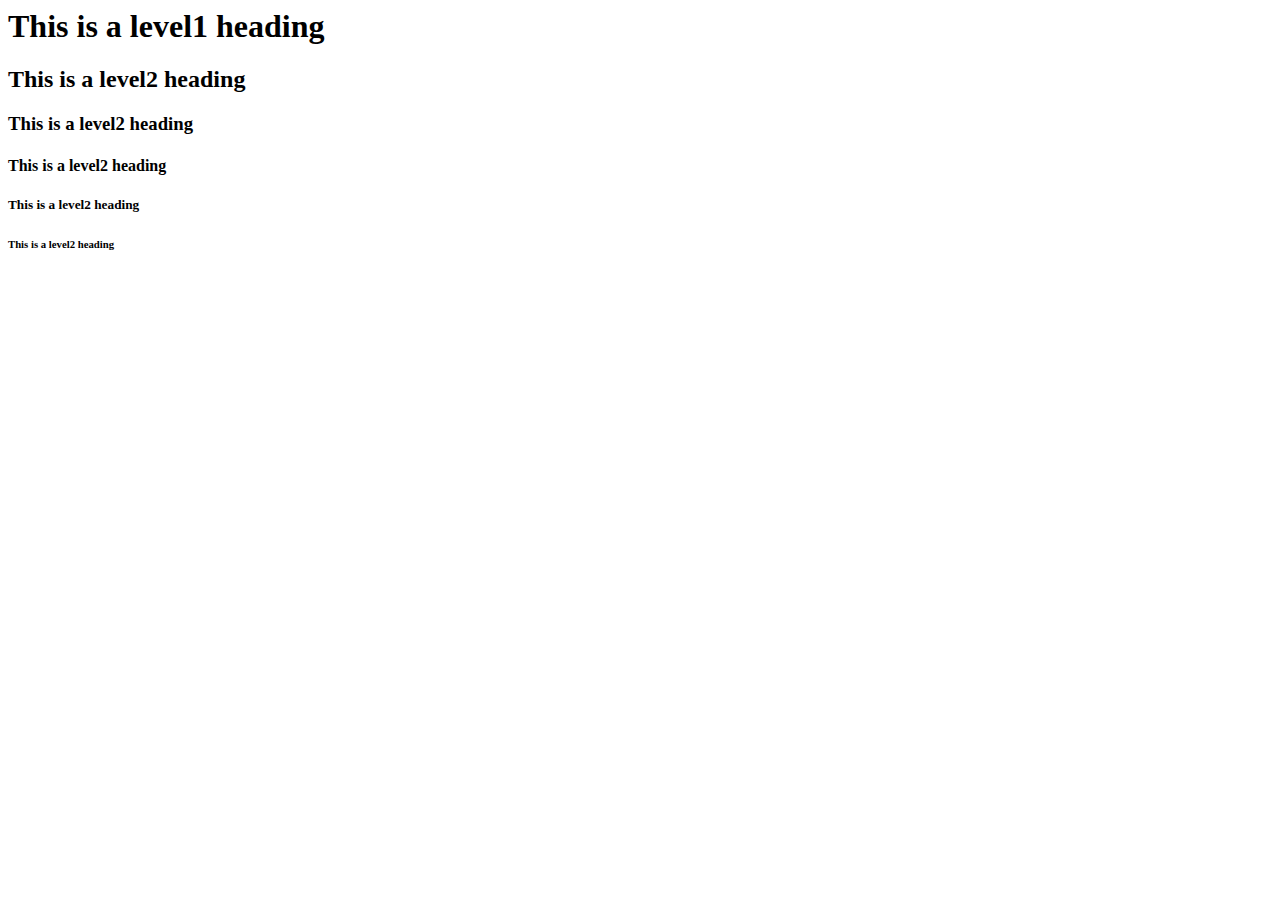
==== headings.html @ da74d5c7 "Update" ====
<!--

    This is a comment

-->


<html>
  <head>
    <title>
      Headings Demo
    </title>
  </head>
  
  <body>
    <!-- Headings demo-->
    <h1> This is a level1 heading<h1>
    <h2> This is a level2 heading<h2>   
    <h3> This is a level2 heading<h3> 
    <h4> This is a level2 heading<h4>
    <h5> This is a level2 heading<h5>
    <h6> This is a level2 heading<h6>  
  </body>
</html>
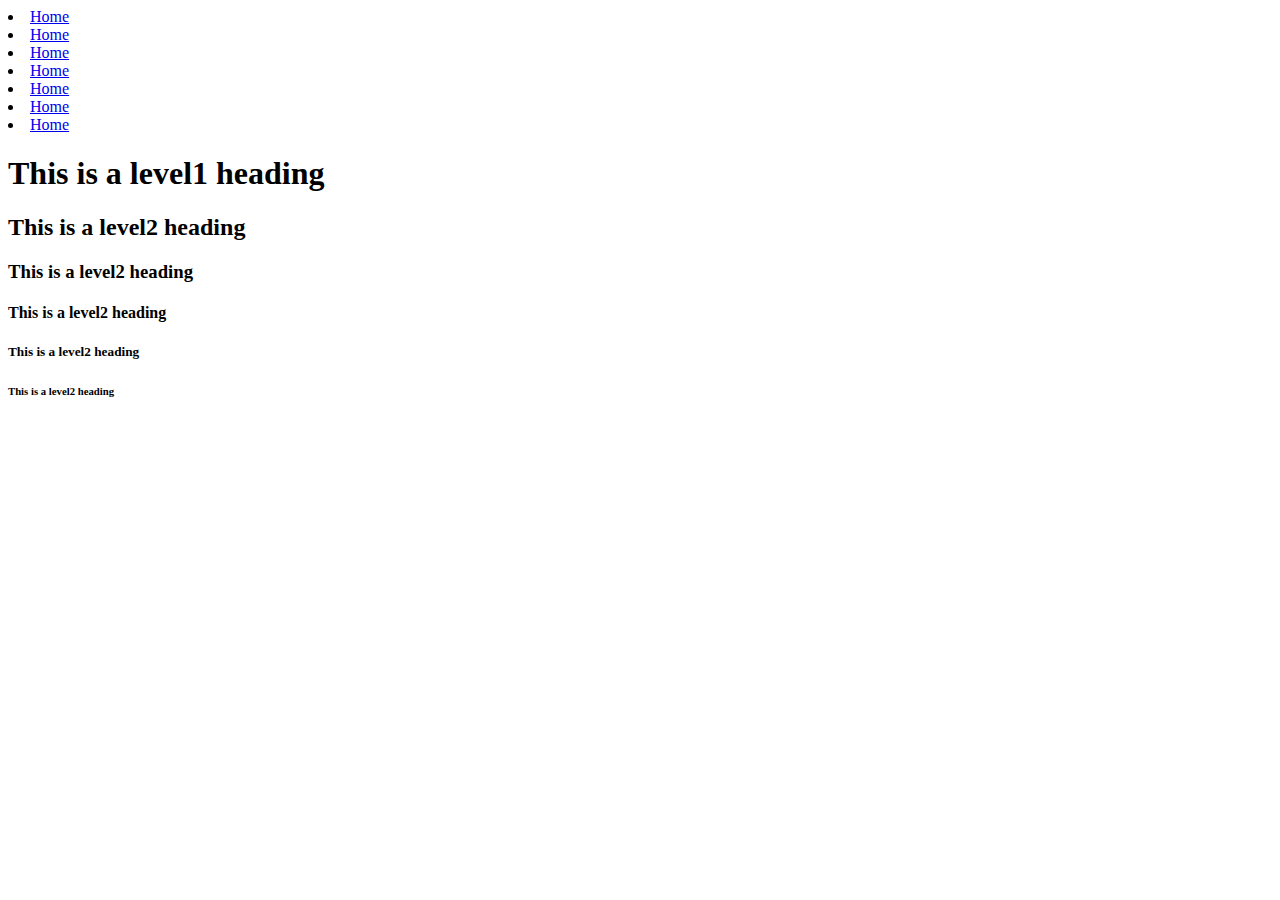
==== commit 7b33a835: "add vacation tab" ====
--- a/headings.html
+++ b/headings.html
@@ -13,6 +13,18 @@
   </head>
   
   <body>
+    <nav>
+        <u1>
+            <li><a href="inedex.html">Home</a></li>
+            <li><a href="headings.html">Home</a></li>
+            <li><a href="textdemo.html">Home</a></li>
+            <li><a href="unorderedlist.html">Home</a></li>
+            <li><a href="orderedlist.html">Home</a></li>
+            <li><a href="tabledemo1.html">Home</a></li>
+            <li><a href="tabledemo2.html">Home</a></li>
+        </u1>
+
+    </nav>
     <!-- Headings demo-->
     <h1> This is a level1 heading<h1>
     <h2> This is a level2 heading<h2>   
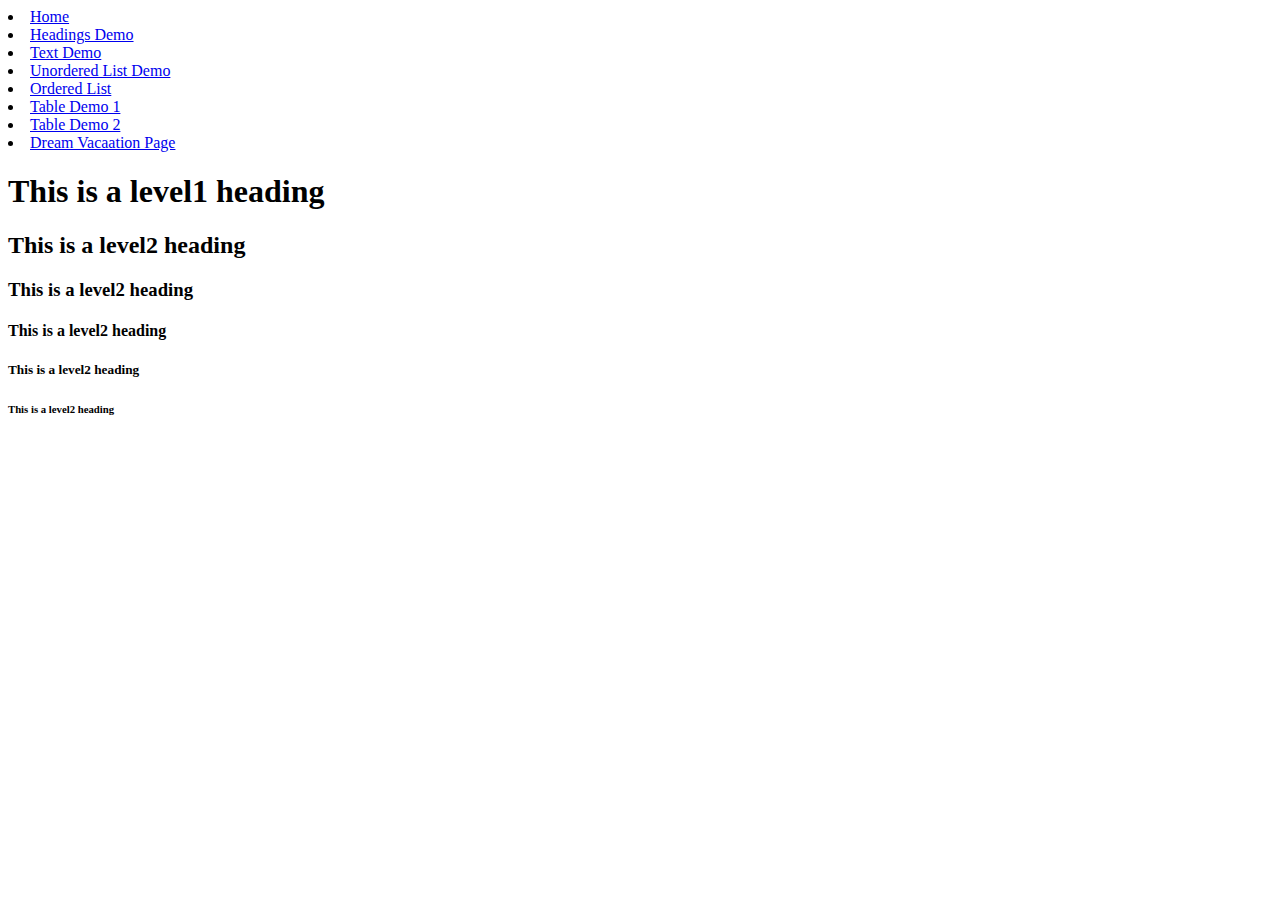
==== commit 3e58d0eb: "added links to everything" ====
--- a/headings.html
+++ b/headings.html
@@ -14,17 +14,18 @@
   
   <body>
     <nav>
-        <u1>
-            <li><a href="inedex.html">Home</a></li>
-            <li><a href="headings.html">Home</a></li>
-            <li><a href="textdemo.html">Home</a></li>
-            <li><a href="unorderedlist.html">Home</a></li>
-            <li><a href="orderedlist.html">Home</a></li>
-            <li><a href="tabledemo1.html">Home</a></li>
-            <li><a href="tabledemo2.html">Home</a></li>
-        </u1>
+      <u1>
+          <li><a href="inedex.html">Home</a></li>
+          <li><a href="headings.html">Headings Demo</a></li>
+          <li><a href="textdemo.html">Text Demo</a></li>
+          <li><a href="unorderedlist.html">Unordered List Demo</a></li>
+          <li><a href="orderedlist.html">Ordered List</a></li>
+          <li><a href="tabledemo1.html">Table Demo 1</a></li>
+          <li><a href="tabledemo2.html">Table Demo 2</a></li>
+          <li><a href="travel.html">Dream Vacaation Page</a></li>
+      </u1>
 
-    </nav>
+  </nav>
     <!-- Headings demo-->
     <h1> This is a level1 heading<h1>
     <h2> This is a level2 heading<h2>   
